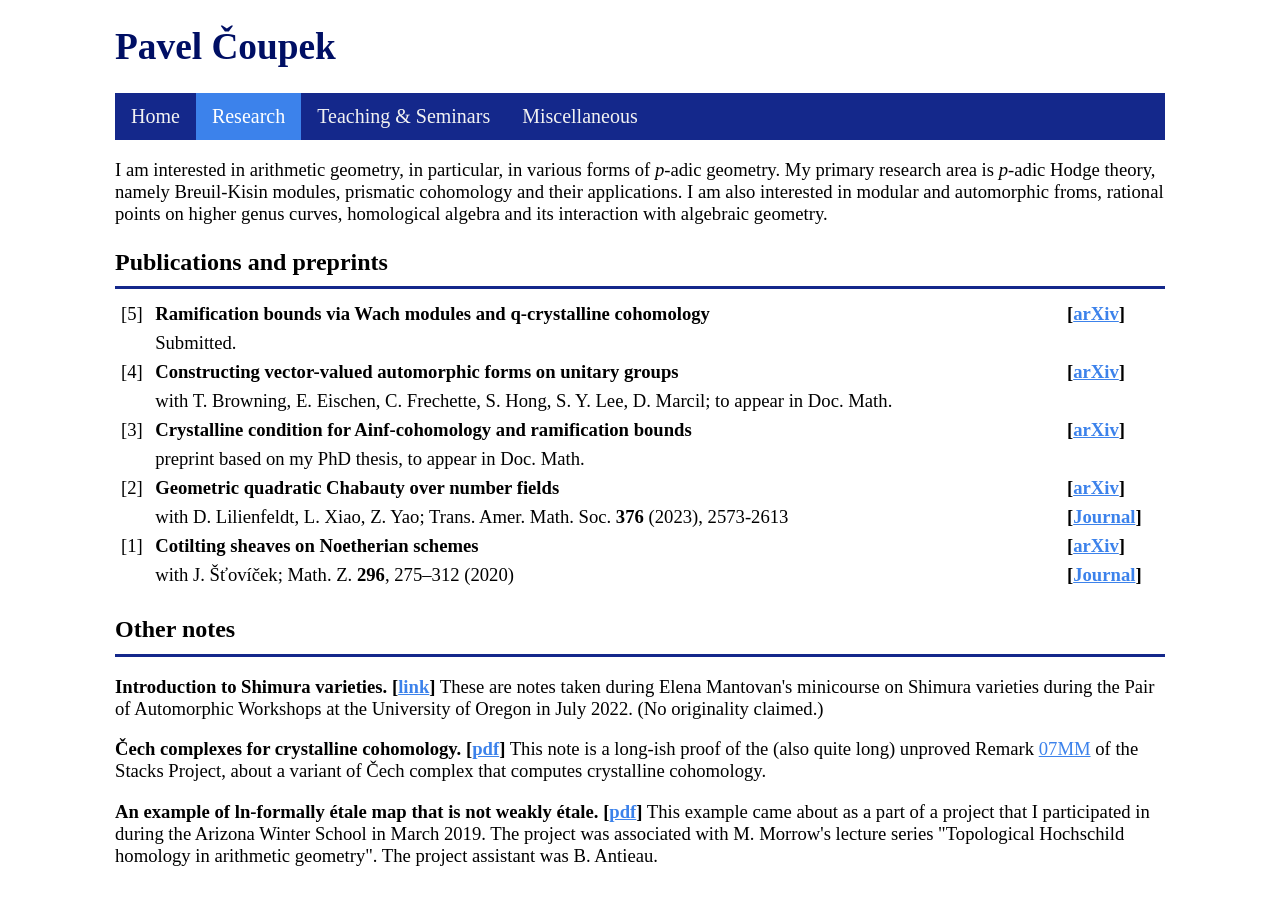
==== research.html @ e3396c6b "Add files via upload" ====
<!DOCTYPE html>
<html><head>
<meta http-equiv="content-type" content="text/html; charset=UTF-8"><meta charset="utf-8">




<meta name="viewport" content="width=device-width, initial-scale=1">

<title>
Pavel Čoupek
</title>
<link rel="stylesheet" href="style3.css">
</head>

<body>
<div id="wrapper">

<div id="header">
<h1>
Pavel Čoupek
</h1>
</div>

<div class="topnav">
  <a href="index.html">Home</a>
  <a class="active" href="research.html">Research</a>
  <a href="teaching.html">Teaching &amp; Seminars</a>
  <a href="misc.html">Miscellaneous</a>
</div>

<p>
I am interested in arithmetic geometry, in particular, in various forms of <i>p</i>-adic geometry. My primary research area is <i>p</i>-adic Hodge theory, namely Breuil-Kisin modules, prismatic cohomology and their applications. I am also interested in modular and automorphic froms, rational points on higher genus curves,  homological algebra and its interaction with algebraic geometry.
</p>


<h3>Publications and preprints</h3><hr>
<table cellspacing="5">  


   <tbody><tr style="vertical-align:top">
        <td>[5]</td>
        <td><b>Ramification bounds via Wach modules and q-crystalline cohomology</b></td>              
	<td>
		<b>[<a href="https://arxiv.org/abs/2410.23453" target="_blank">arXiv</a>]</b>
	</td>
    </tr>
    <tr style="vertical-align:top">
        <td></td>
        <td>Submitted.</td>
        <td>
               
	</td>
    </tr>

   <tr style="vertical-align:top">
        <td>[4]</td>
        <td><b>Constructing vector-valued automorphic forms on unitary groups</b></td>              
	<td>
		<b>[<a href="https://arxiv.org/abs/2408.05198" target="_blank">arXiv</a>]</b>
	</td>
    </tr>
    <tr style="vertical-align:top">
        <td></td>
        <td>with T. Browning, E. Eischen, C. Frechette, S. Hong, S. Y. Lee, D. Marcil; to appear in Doc. Math.</td>
        <td>
               
	</td>
    </tr>
 
    <tr style="vertical-align:top">
        <td>[3]</td>
        <td><b>Crystalline condition for Ainf-cohomology and ramification bounds</b></td>              
	<td>
		<b>[<a href="https://arxiv.org/abs/2108.03833" target="_blank">arXiv</a>]</b>
	</td>
    </tr>
    <tr style="vertical-align:top">
        <td></td>
        <td>preprint based on my PhD thesis, to appear in Doc. Math.</td>
        <td>
               
	</td>
    </tr>

 
    <tr style="vertical-align:top">
        <td>[2]</td>
        <td><b>Geometric quadratic Chabauty over number fields</b></td>              
	<td>
		<b>[<a href="https://arxiv.org/abs/2108.05235" target="_blank">arXiv</a>]</b>
	</td>
    </tr>
    <tr style="vertical-align:top">
        <td></td>
        <td>with D. Lilienfeldt, L. Xiao, Z. Yao; Trans. Amer. Math. Soc. <b>376</b> (2023), 2573-2613  </td>
        <td>
                <b>[<a href="https://doi.org/10.1090/tran/8802" target="_blank">Journal</a>]</b>
	</td>
    </tr>

    <tr style="vertical-align:top">
        <td>[1]</td>
        <td><b>Cotilting sheaves on Noetherian schemes</b></td>              
	<td>
		<b>[<a href="https://arxiv.org/abs/1707.01677" target="_blank">arXiv</a>]</b>
	</td>
    </tr>
    <tr style="vertical-align:top">
        <td></td>
        <td>with J. Šťovíček; Math. Z. <b>296</b>, 275–312 (2020)</td>
        <td>
                <b>[<a href="https://doi.org/10.1007/s00209-019-02404-8" target="_blank">Journal</a>]</b>
	</td>
    </tr>
</tbody></table>

<h3>Other notes</h3><hr>
<p>
<b>Introduction to Shimura varieties.</b> <b>[<a href="https://drive.google.com/file/d/1voHftcWvQbCP2czlXSKlMXNb94PQd6VF/view?usp=sharing" target="_blank">link</a>]</b>
These are notes taken during Elena Mantovan's minicourse on Shimura 
varieties during the Pair of Automorphic Workshops at the University of 
Oregon in July 2022. (No originality claimed.)
</p>
<p>
<b>Čech complexes for crystalline cohomology.</b> <b>[<a href="CrystallineCech.pdf" target="_blank">pdf</a>]</b>
This note is a long-ish proof of the (also quite long) unproved Remark <a href="https://stacks.math.columbia.edu/tag/07MM" target="_blank">07MM</a> of the Stacks Project, about a variant of Čech complex that computes crystalline cohomology.
</p>
<p>
<b>An example of ln-formally étale map that is not weakly étale.</b> <b>[<a href="priklad_stromecek.pdf" target="_blank">pdf</a>]</b>
This example came about as a part of a project that I participated in 
during the Arizona Winter School in March 2019. The project was 
associated with M. Morrow's lecture series "Topological Hochschild 
homology in arithmetic geometry". The project assistant was B. Antieau.
</p>



</div>


</body></html>
---- style3.css ----
body {
	background-color: white;
	}

p{
font-family: Georgia, serif;
font-size: 14pt;
}

table{width: 100%;
font-family: Georgia, serif;
font-size: 14pt;
}

p + ul {
    margin-top: -10pt;
}

h3 + hr {
    margin-top: -10pt;
}

hr{ border: none;
    color: rgb(20, 40, 139);
    background-color: rgb(60, 110, 170);
    border-top: medium solid
}

li{
margin-top: 5pt;
font-family: Georgia, serif;
font-size: 14pt;
}

h2{
font-family: Georgia, serif;
font-size: 24pt;
}

h1{
font-family: Georgia, serif;
color: rgb(0, 15, 100);
font-size: 28pt;
}

h3{
font-family: Georgia, serif;
font-size: 18pt;

}

h4{
font-family: Georgia, serif;
font-size: 15pt;

}

#wrapper {
	width: 1050px;
	margin: auto;
}

@media (min-width: 1px) and (max-width: 775px) {
/* enter small devices and phone style overrides here */
#wrapper {
	width: device-width;
	margin: auto;
}
}


a:link{color: rgb(60, 130, 235)}
a:visited{color: rgb(20, 40, 139)}
a:hover{color: #04AA6D}

/* Add a  background color to the top navigation */
.topnav {
  background-color: rgb(20, 40, 139);
  overflow: hidden;
}

/* Style the links inside the navigation bar */
.topnav a {
  float: left;
  color: #f2f2f2;
  text-align: center;
  padding: 12px 16px;
  text-decoration: none;
  font-family: Georgia, serif;
  font-size: 15pt;
}

/* Change the color of links on hover */
.topnav a:hover {
  background-color: #04AA6D;
}
/* originally #ddd , and   color: black */


/* Add a color to the active/current link */
.topnav a.active {
  background-color: rgb(60, 130, 235);
  color: white;
}


/* originally #04AA6D */
</style>
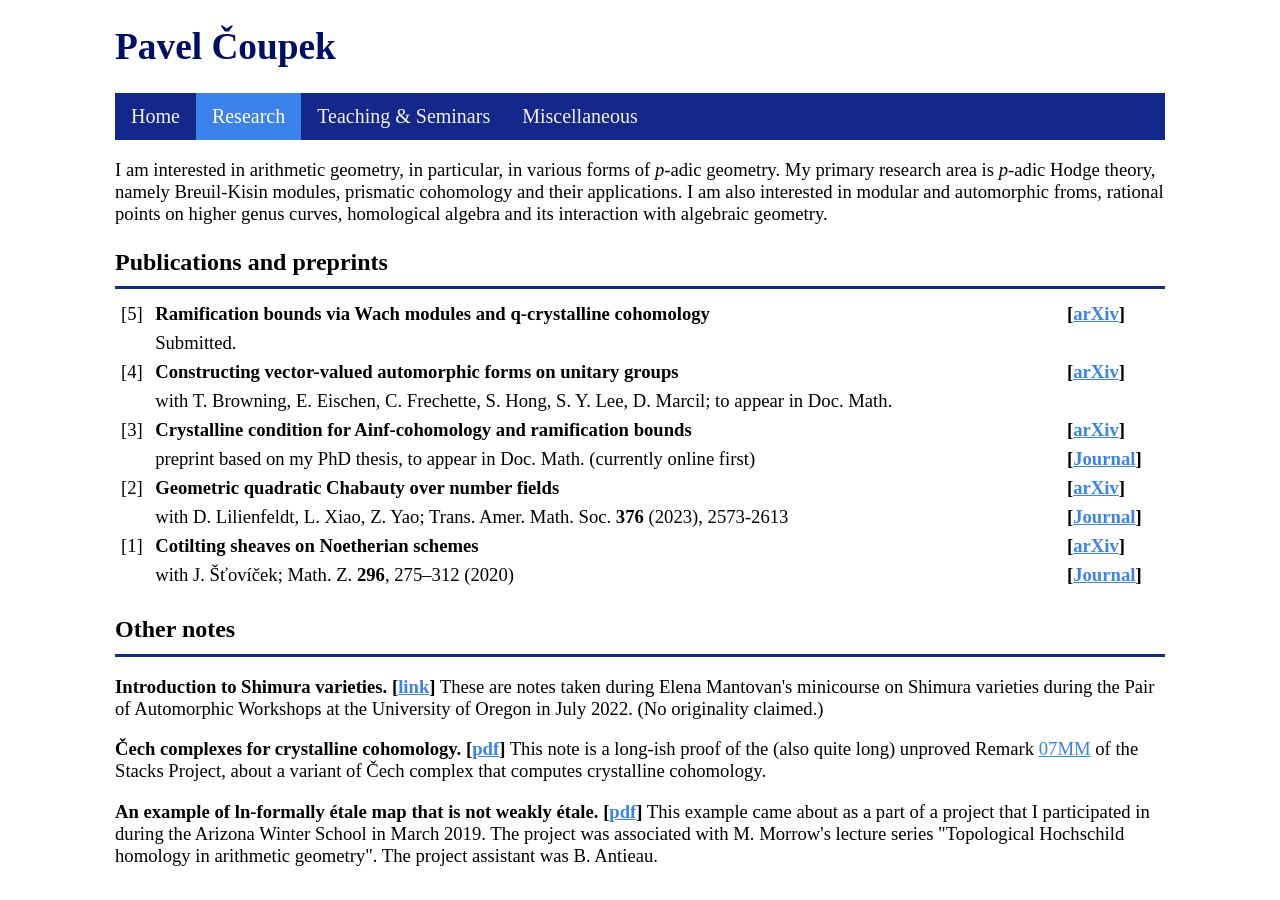
==== commit ebaf3e32: "Update research.html" ====
--- a/research.html
+++ b/research.html
@@ -77,9 +77,9 @@
     </tr>
     <tr style="vertical-align:top">
         <td></td>
-        <td>preprint based on my PhD thesis, to appear in Doc. Math.</td>
+        <td>preprint based on my PhD thesis, to appear in Doc. Math. (currently online first)</td>
         <td>
-               
+               <b>[<a href="https://doi.org/10.4171/dm/1040" target="_blank">Journal</a>]</b>
 	</td>
     </tr>
 
@@ -139,4 +139,5 @@
 </div>
 
 
-</body></html>+
+</body></html>
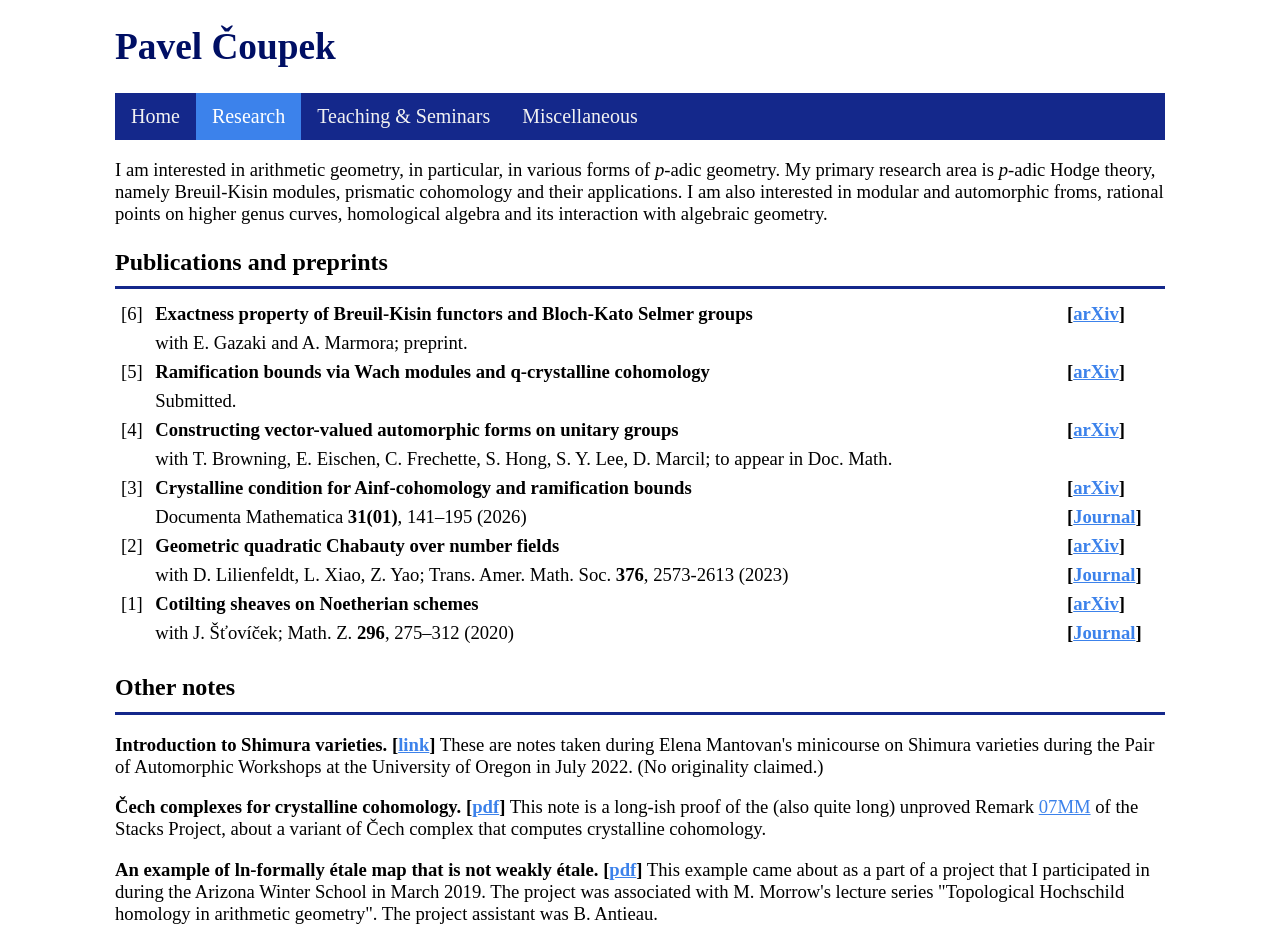
==== commit 22a8575c: "Update research.html" ====
--- a/research.html
+++ b/research.html
@@ -38,7 +38,24 @@
 <table cellspacing="5">  
 
 
-   <tbody><tr style="vertical-align:top">
+   <tbody>
+    <tr style="vertical-align:top">
+        <td>[6]</td>
+        <td><b>Exactness property of Breuil-Kisin functors and Bloch-Kato Selmer groups</b></td>              
+	<td>
+		<b>[<a href="https://arxiv.org/abs/2603.26035" target="_blank">arXiv</a>]</b>
+	</td>
+    </tr>
+    <tr style="vertical-align:top">
+        <td></td>
+        <td>with E. Gazaki and A. Marmora; preprint.</td>
+        <td>
+               
+	</td>
+    </tr>
+
+
+    <tr style="vertical-align:top">
         <td>[5]</td>
         <td><b>Ramification bounds via Wach modules and q-crystalline cohomology</b></td>              
 	<td>
@@ -77,7 +94,7 @@
     </tr>
     <tr style="vertical-align:top">
         <td></td>
-        <td>preprint based on my PhD thesis, to appear in Doc. Math. (currently online first)</td>
+        <td>Documenta Mathematica <b>31(01)</b>, 141–195 (2026)</td>
         <td>
                <b>[<a href="https://doi.org/10.4171/dm/1040" target="_blank">Journal</a>]</b>
 	</td>
@@ -93,7 +110,7 @@
     </tr>
     <tr style="vertical-align:top">
         <td></td>
-        <td>with D. Lilienfeldt, L. Xiao, Z. Yao; Trans. Amer. Math. Soc. <b>376</b> (2023), 2573-2613  </td>
+        <td>with D. Lilienfeldt, L. Xiao, Z. Yao; Trans. Amer. Math. Soc. <b>376</b>, 2573-2613  (2023)  </td>
         <td>
                 <b>[<a href="https://doi.org/10.1090/tran/8802" target="_blank">Journal</a>]</b>
 	</td>
@@ -139,5 +156,4 @@
 </div>
 
 
-
 </body></html>
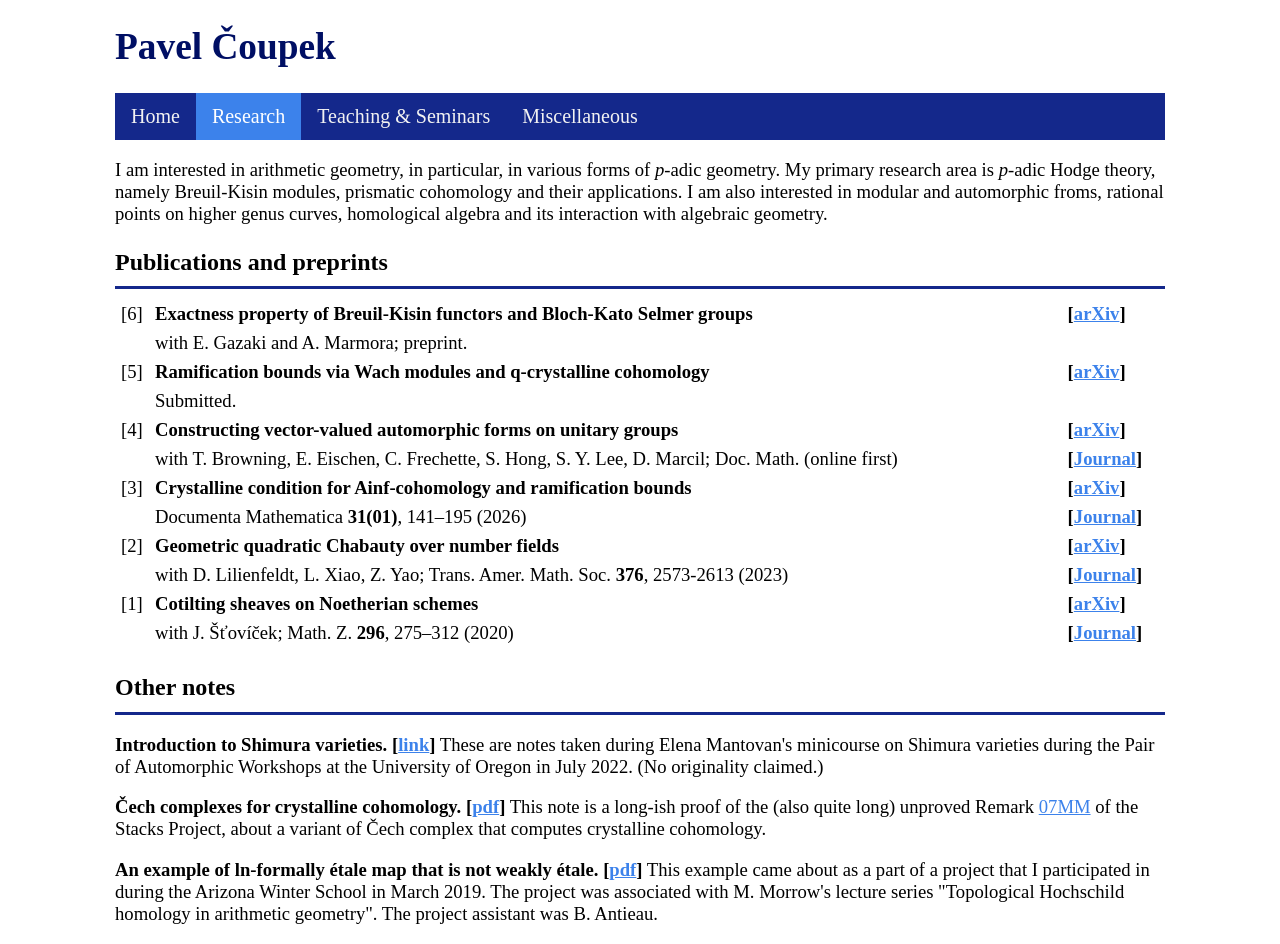
==== commit 88e2b5d1: "Update research.html" ====
--- a/research.html
+++ b/research.html
@@ -79,9 +79,9 @@
     </tr>
     <tr style="vertical-align:top">
         <td></td>
-        <td>with T. Browning, E. Eischen, C. Frechette, S. Hong, S. Y. Lee, D. Marcil; to appear in Doc. Math.</td>
+        <td>with T. Browning, E. Eischen, C. Frechette, S. Hong, S. Y. Lee, D. Marcil; Doc. Math. (online first)</td>
         <td>
-               
+               <b>[<a href="https://doi.org/10.4171/dm/1065" target="_blank">Journal</a>]</b>
 	</td>
     </tr>
  
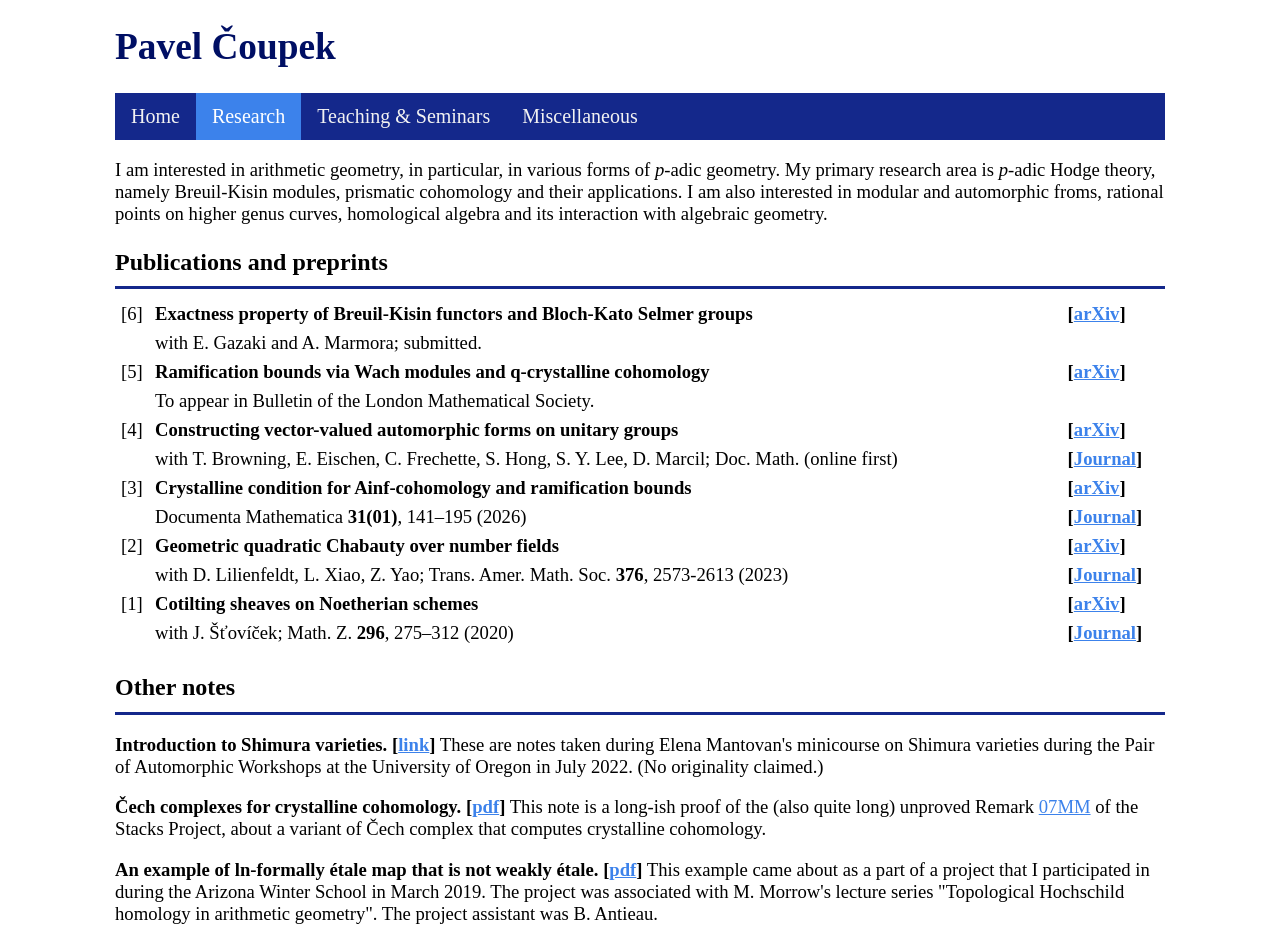
==== commit b717b971: "Update research.html" ====
--- a/research.html
+++ b/research.html
@@ -48,7 +48,7 @@
     </tr>
     <tr style="vertical-align:top">
         <td></td>
-        <td>with E. Gazaki and A. Marmora; preprint.</td>
+        <td>with E. Gazaki and A. Marmora; submitted.</td>
         <td>
                
 	</td>
@@ -64,7 +64,7 @@
     </tr>
     <tr style="vertical-align:top">
         <td></td>
-        <td>Submitted.</td>
+        <td>To appear in Bulletin of the London Mathematical Society.</td>
         <td>
                
 	</td>
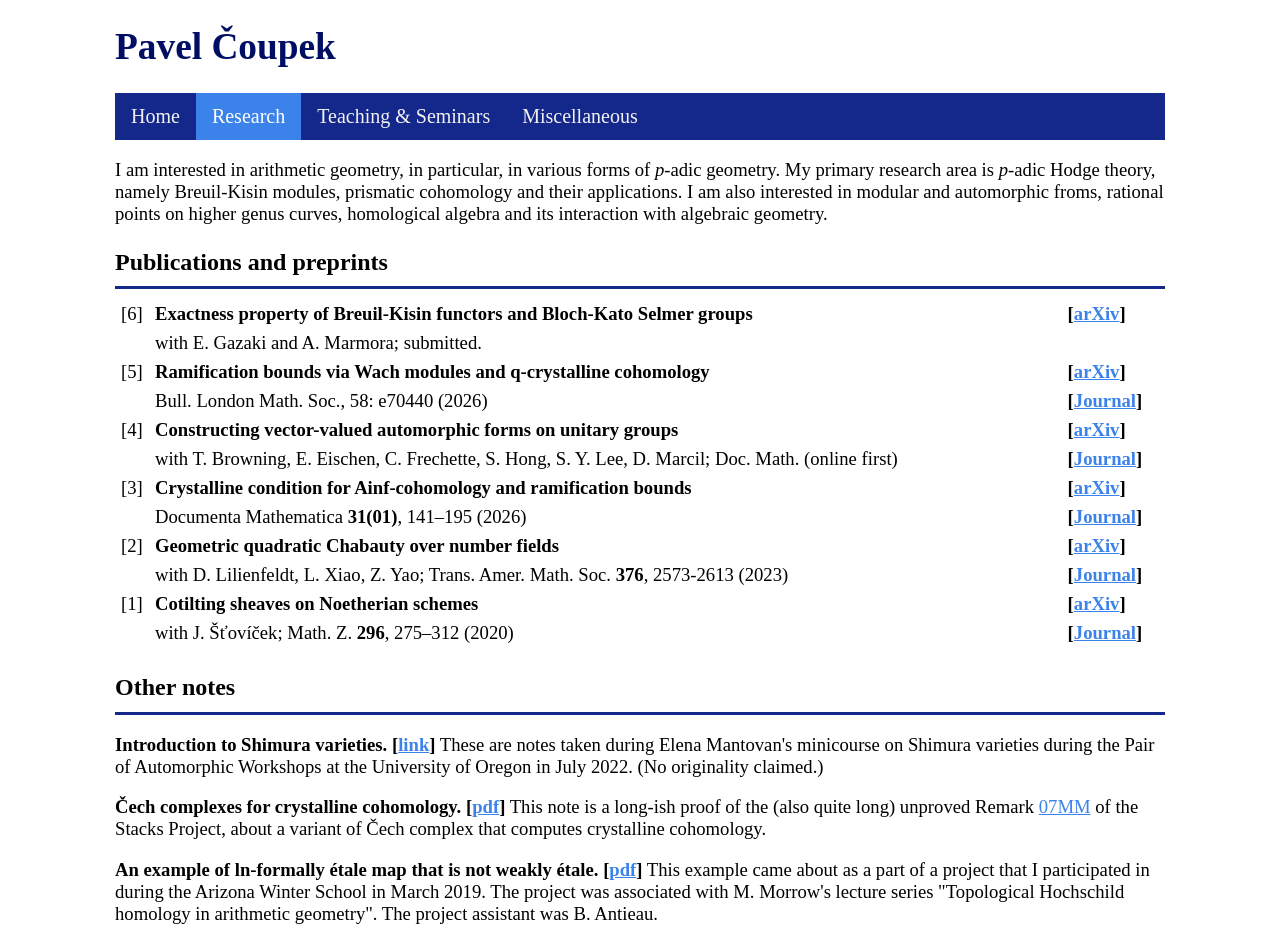
==== commit 009b7c0f: "Update research.html" ====
--- a/research.html
+++ b/research.html
@@ -64,9 +64,9 @@
     </tr>
     <tr style="vertical-align:top">
         <td></td>
-        <td>To appear in Bulletin of the London Mathematical Society.</td>
+        <td>Bull. London Math. Soc., 58: e70440 (2026)</td>
         <td>
-               
+             <b>[<a href="https://doi.org/10.1112/blms.70440" target="_blank">Journal</a>]</b>  
 	</td>
     </tr>
 
